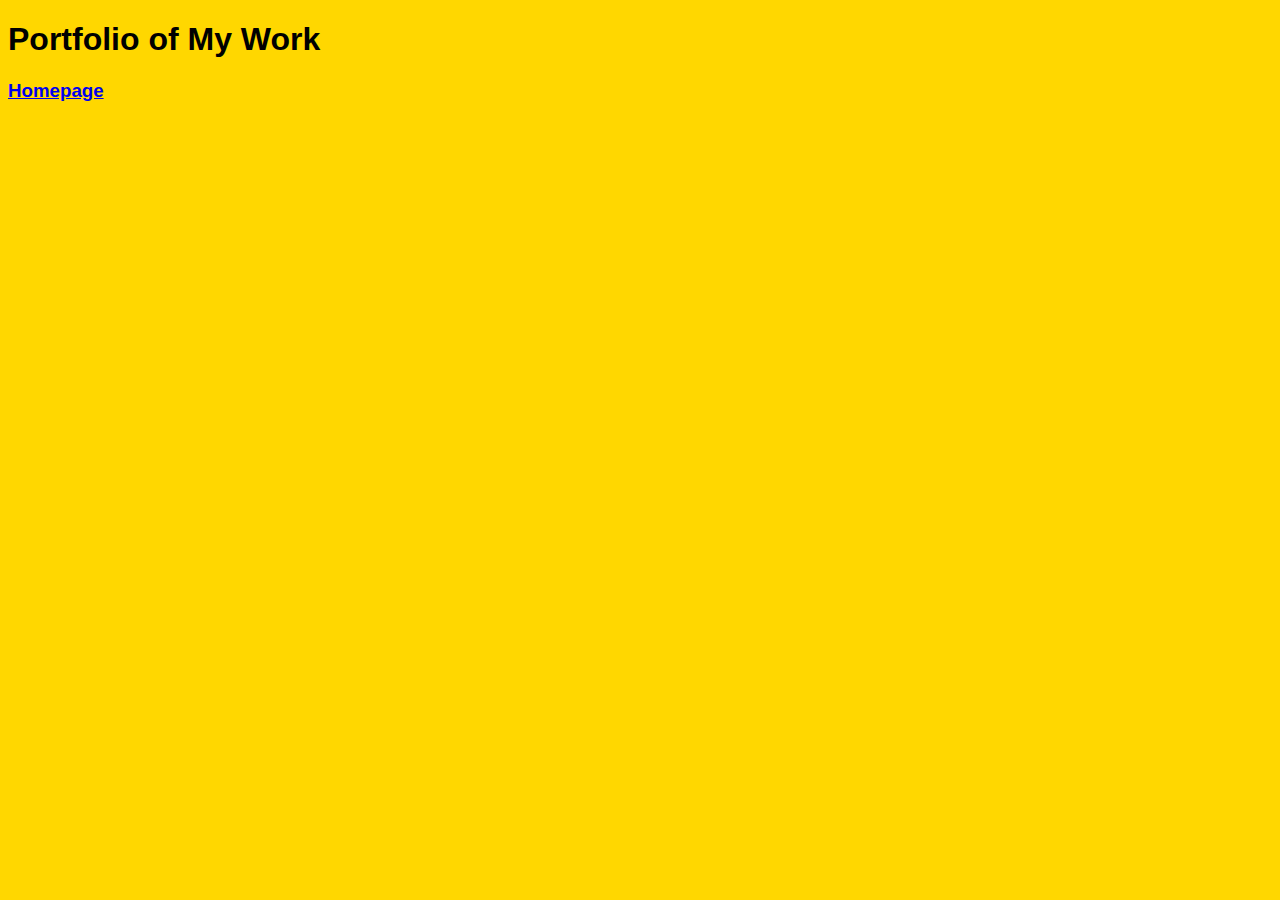
==== portfolio.html @ 5a85bbb4 "loves all" ====
<!DOCTYPE html>
<html>
    <head>
        <title> </title>
        <link rel="stylesheet" href="style.css">
    </head>
    <body>
        <div class="page">  
             <h1>Portfolio of My Work</h1>
             <a id="bottom"href="index.html"><h3>Homepage</h3></h3></a>
        </div>
    </body>
</html>
---- style.css ----
body{
    font-family: 'PT Sans Narrow', sans-serif;
    background-color:gold;
    
    }
#fountain{
    width:50px;
}

.row{   

    background-color:gold;
    color:gray;
    font-size:20px;
    display:flex;
    justify-content:space-around;
}
.headshot{
    width:20%; 
   
}
.mid{
    background-color:white;
    color:gold;
    align-items:center;
    font-size:50px;
    margin-top:5px;
    margin-bottom:5px;
    display:flex;
    justify-content:space-around;
}
.aboutme{
    border:1px solid black; 
    text-align: center;
}

#bottom{
    padding-top:50px;
    
    
}
    
}
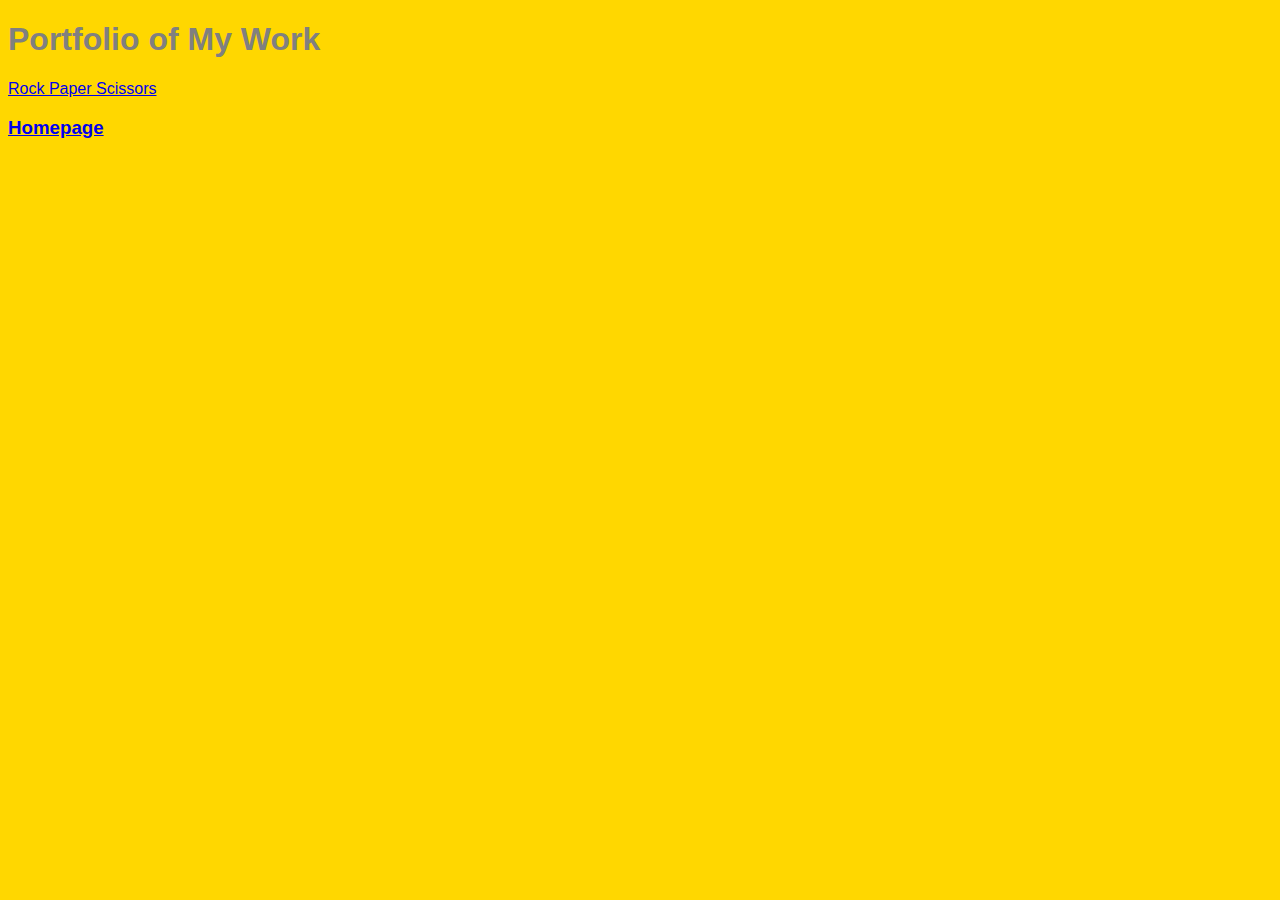
==== commit a56588c7: "I learned how to add links" ====
--- a/portfolio.html
+++ b/portfolio.html
@@ -7,7 +7,8 @@
     <body>
         <div class="page">  
              <h1>Portfolio of My Work</h1>
-             <a id="bottom"href="index.html"><h3>Homepage</h3></h3></a>
+             <a href= " https://patart4920.github.io/rockpaperscissors/"><p>Rock Paper Scissors</p></a>
+             <a id="bottom"href="index.html"><h3>Homepage</h3></a>
         </div>
     </body>
 </html>--- a/style.css
+++ b/style.css
@@ -4,7 +4,7 @@
     
     }
 #fountain{
-    width:50px;
+    width:25%;
 }
 
 .row{   
@@ -40,4 +40,8 @@
     
 }
     
+.page{
+    color:gray;
+    
+    
 }